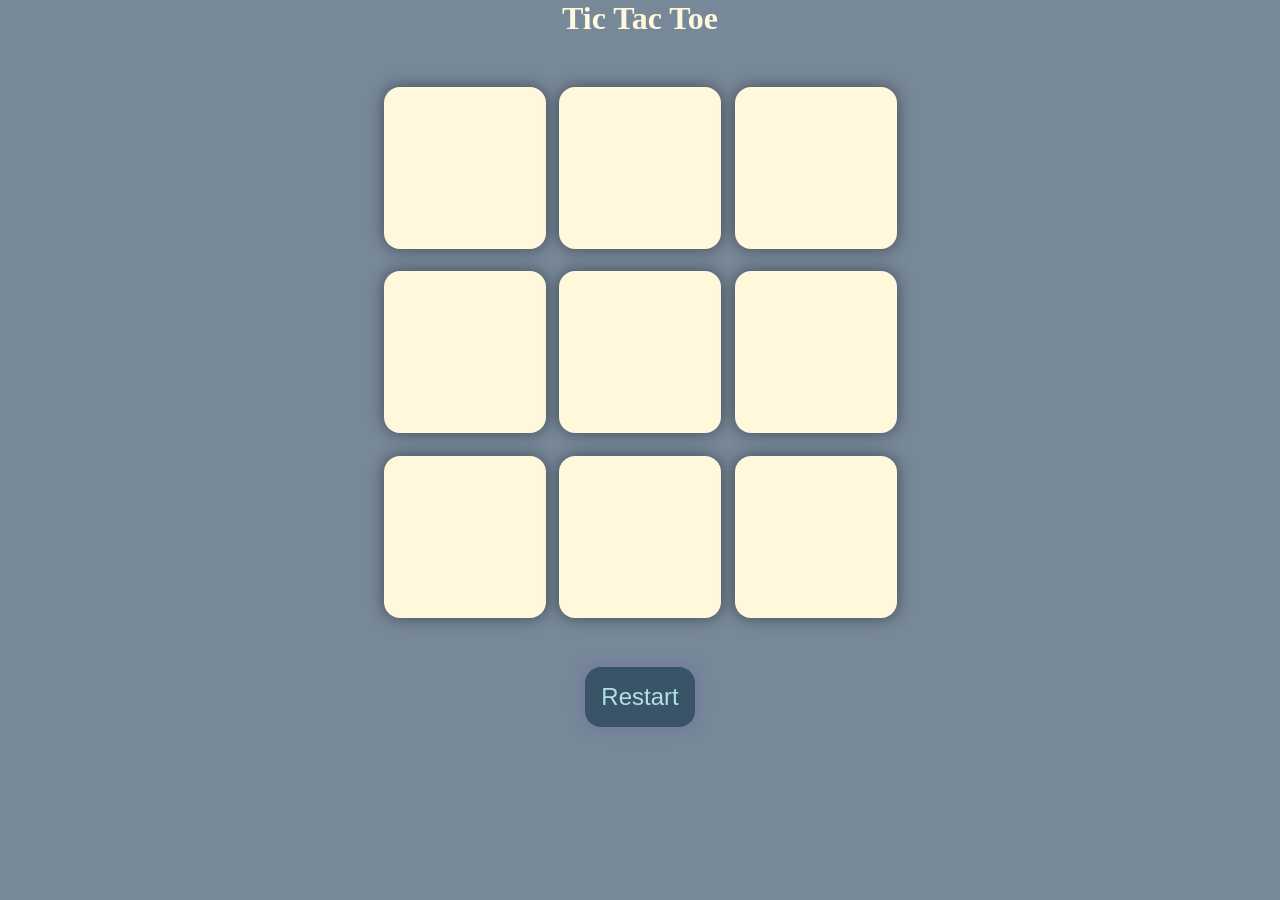
==== index.html @ 117b880a ""Added Tic-Tac-Toe"" ====
<!DOCTYPE html>
<html lang="en">
<head>
    <meta charset="UTF-8">
    <meta name="viewport" content="width=device-width, initial-scale=1.0">
    <title>Document</title>
    <link rel="icon" href="data:,">
    <link rel="stylesheet" href="styling.css">
</head>
<body>
    <div class="msg-container hide">
        <p id="msg">Winner</p>
         <button id="new">New Game</button>
    </div>
    <main>
     <h1 >Tic Tac Toe</h1>
     <div class="container">
        <div class="game">
            <button class="box"></button>
            <button class="box"></button>
            <button class="box"></button>
            <button class="box"></button>
            <button class="box"></button>
            <button class="box"></button>
            <button class="box"></button>
            <button class="box"></button>
            <button class="box"></button>
        </div>
     </div>
<button id="reset">Restart</button>
</main>
    <script src="App.js"></script>
</body>
</html>
---- styling.css ----
* {
    margin : 0;
    padding : 0;
}
h1{
    color: cornsilk;
}
body{
    background-color: lightslategrey;
    text-align: center;
}
.container{
    height: 70vh;
    display: flex;
    align-items: center;
    justify-content: center;
}
.game {
    height: 60vmin;
    width: 60vmin;
    display: flex;
    flex-wrap: wrap;
    justify-content: center;
    align-items: center;
    gap: 1.5vmin;
}
.box{
    height: 18vmin;
    width: 18vmin;
    border-radius: 1rem;
    border:none;
    box-shadow: 0 0 1rem rgba(0, 0, 0, 0.462);
    font-size: 8vmin;
    color: rgba(6, 6, 21, 0.601);
    background-color: cornsilk;
    transition: background-color 200ms ease, color 200ms ease, transform 120ms ease;
}
#reset{
    padding :1rem;
    font-size: 1.5rem;
    border-radius: 1rem;
    border: none;
    box-shadow: 0 0 1rem rgba(104, 93, 165, 0.482);
    cursor: pointer;
    background-color: rgb(57, 83, 103);
    color: powderblue;
    transition: background-color 200ms ease, color 200ms ease, transform 120ms ease;
}
#reset:hover{
    background-color: rgb(83, 130, 150);
    color: #e6f7ff;
    transform: translateY(-3px);
}

#new{
    padding :1rem;
    font-size: 1.5rem;
    border-radius: 1rem;
    border: none;
    box-shadow: 0 0 1rem rgba(104, 93, 165, 0.482);
    cursor: pointer;
    background-color: rgb(57, 83, 103);
    color: powderblue;
}
#msg{
    color:aliceblue;
    font-size: 2rem;
}
.msg-container{
   position: absolute;
    top: 50%;
    left: 50%;
    transform: translate(-50%,-50%);
    background-color: rgba(0, 0, 0, 0.616);
    padding: 2rem;
    border-radius: 1rem;
    box-shadow: 0 0 1rem rgba(0, 0, 0, 0.462);
}
.hide{
    display: none;
}
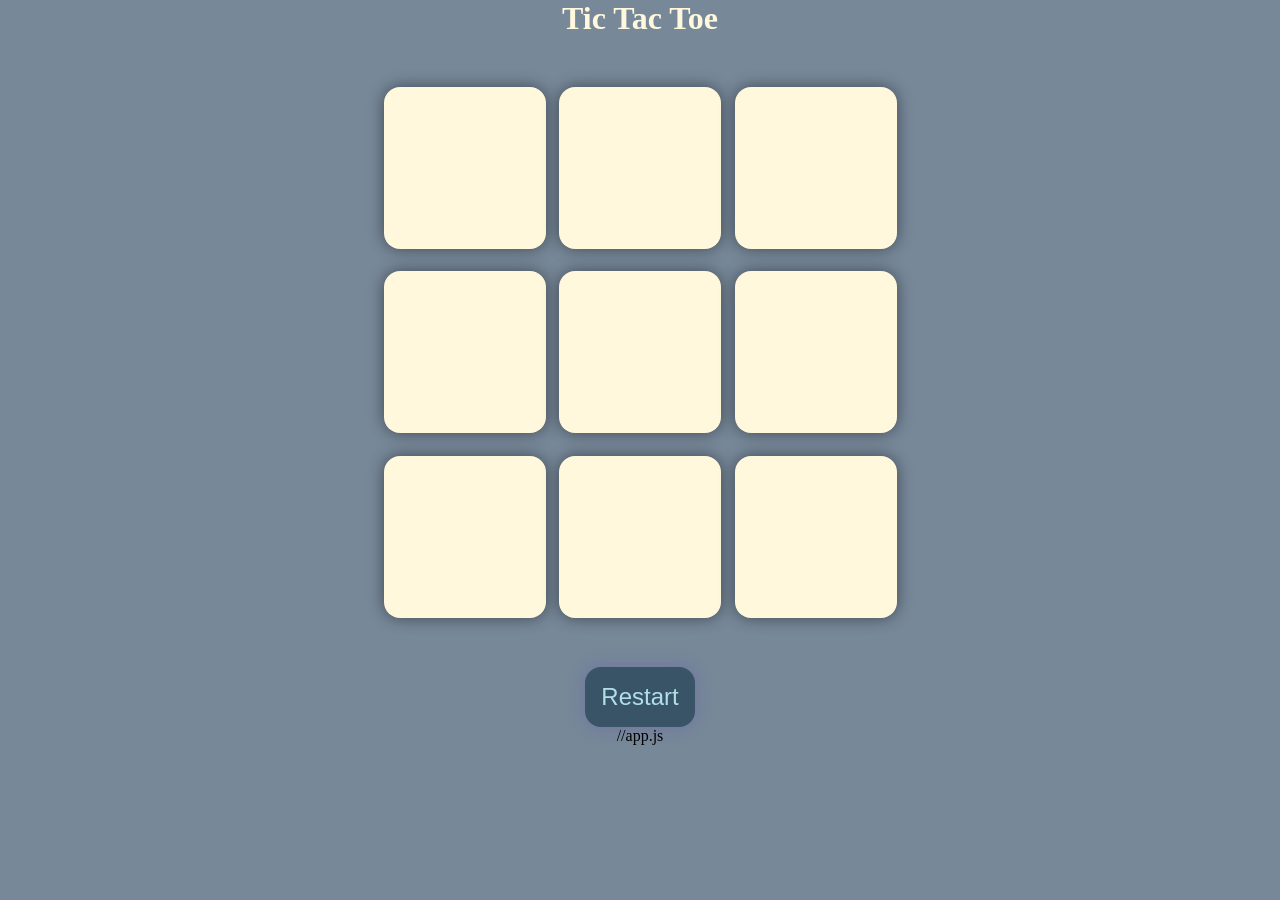
==== commit 9bed98ca: "Fix the code" ====
--- a/index.html
+++ b/index.html
@@ -29,7 +29,7 @@
      </div>
 <button id="reset">Restart</button>
 </main>
-    <script src="App.js"></script>
+    <script src="app.js"></script>//app.js
 </body>
 </html>
  
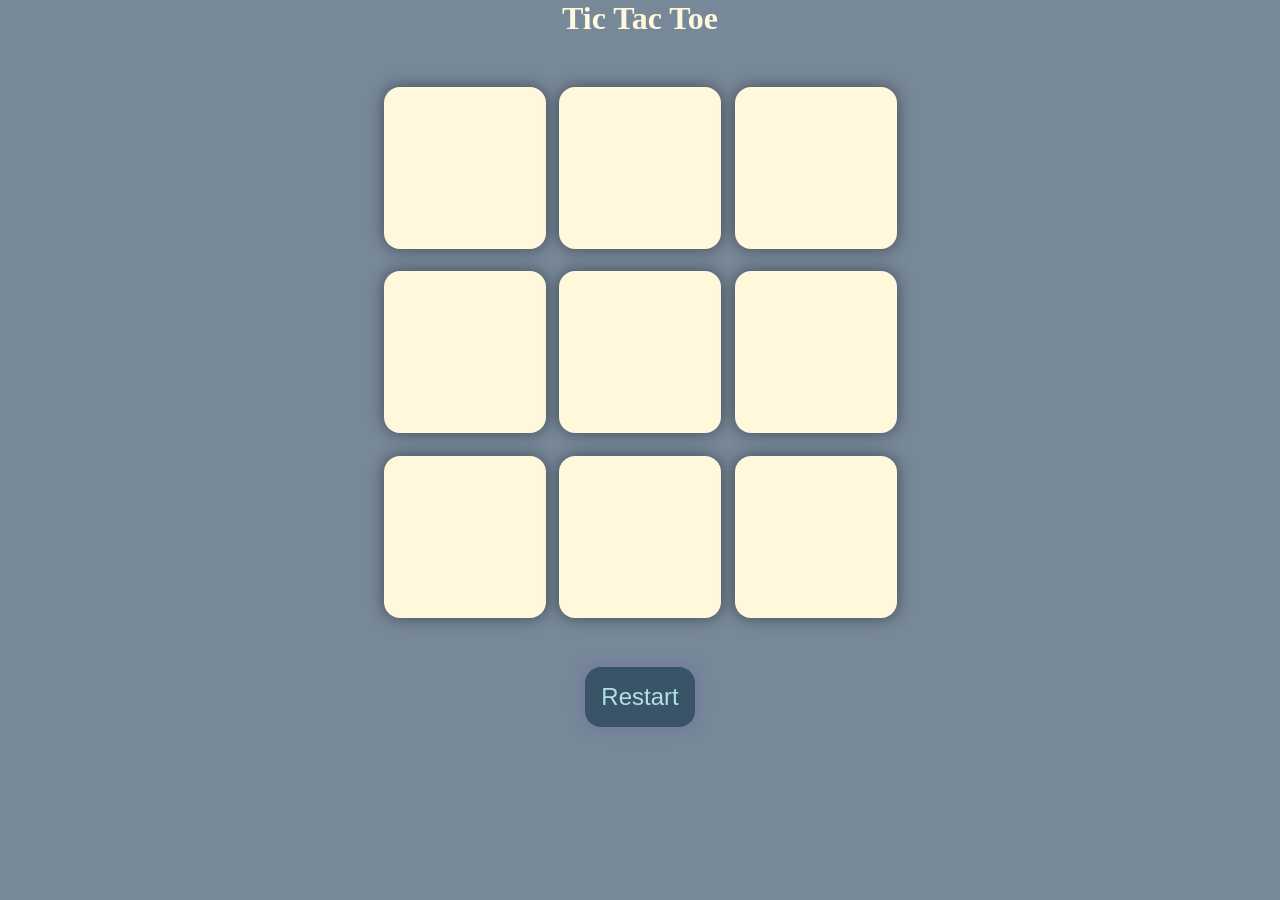
==== commit 9287d265: "Update index.html" ====
--- a/index.html
+++ b/index.html
@@ -29,7 +29,7 @@
      </div>
 <button id="reset">Restart</button>
 </main>
-    <script src="app.js"></script>//app.js
+    <script src="app.js"></script>
 </body>
 </html>
- + 
